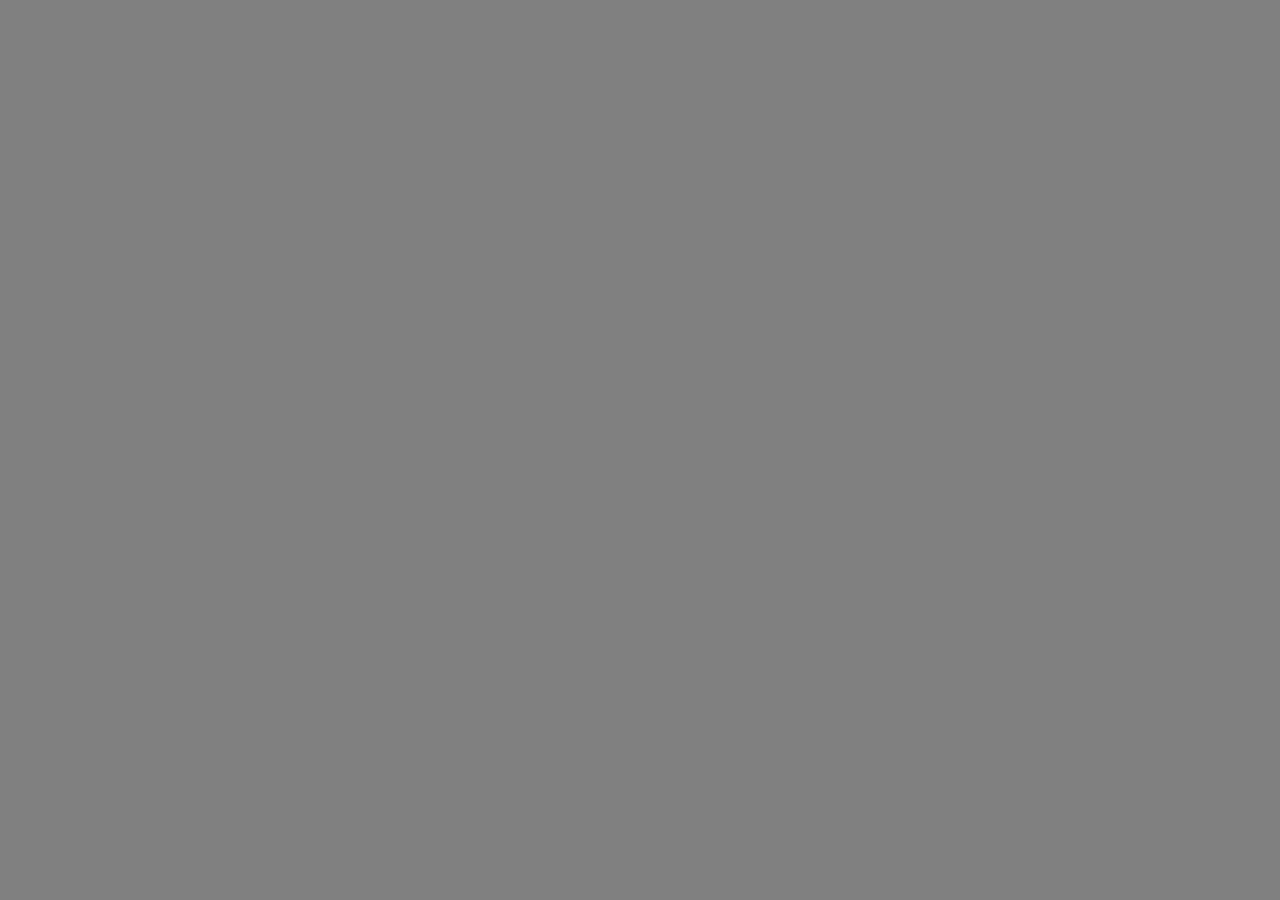
==== local_storage_tasks/task-15/index.html @ eef1e6c6 "Выполнил задачу №14" ====
<!DOCTYPE html>
  <head>
    <meta charset="UTF-8">
    <meta name="viewport" content="width=device-width, initial-scale=1.0">
    <meta http-equiv="X-UA-Compatible" content="ie=edge">
    <title>Local storage task #15</title>
    <link href="styles.css" rel="stylesheet" type="text/css">
  </head>
  <body>
    <script src="scripts.js" type="text/javascript"></script>
  </body>
</html>
---- local_storage_tasks/task-15/styles.css ----
body {
  background-color: grey;
}
.container {
  width: 600px;
  height: 400px;
  background-color: black;
  border: 1px solid white;
  display: flex;
  justify-content: center;
  align-items: center;
}
.rectangle {
  width: 300px;
  height: 100px;
  background-color: white;
  border: 1px solid black;
  display: flex;
  justify-content: center;
  align-items: center;
}
.button {
  width: 120px;
  height: 40px;
}
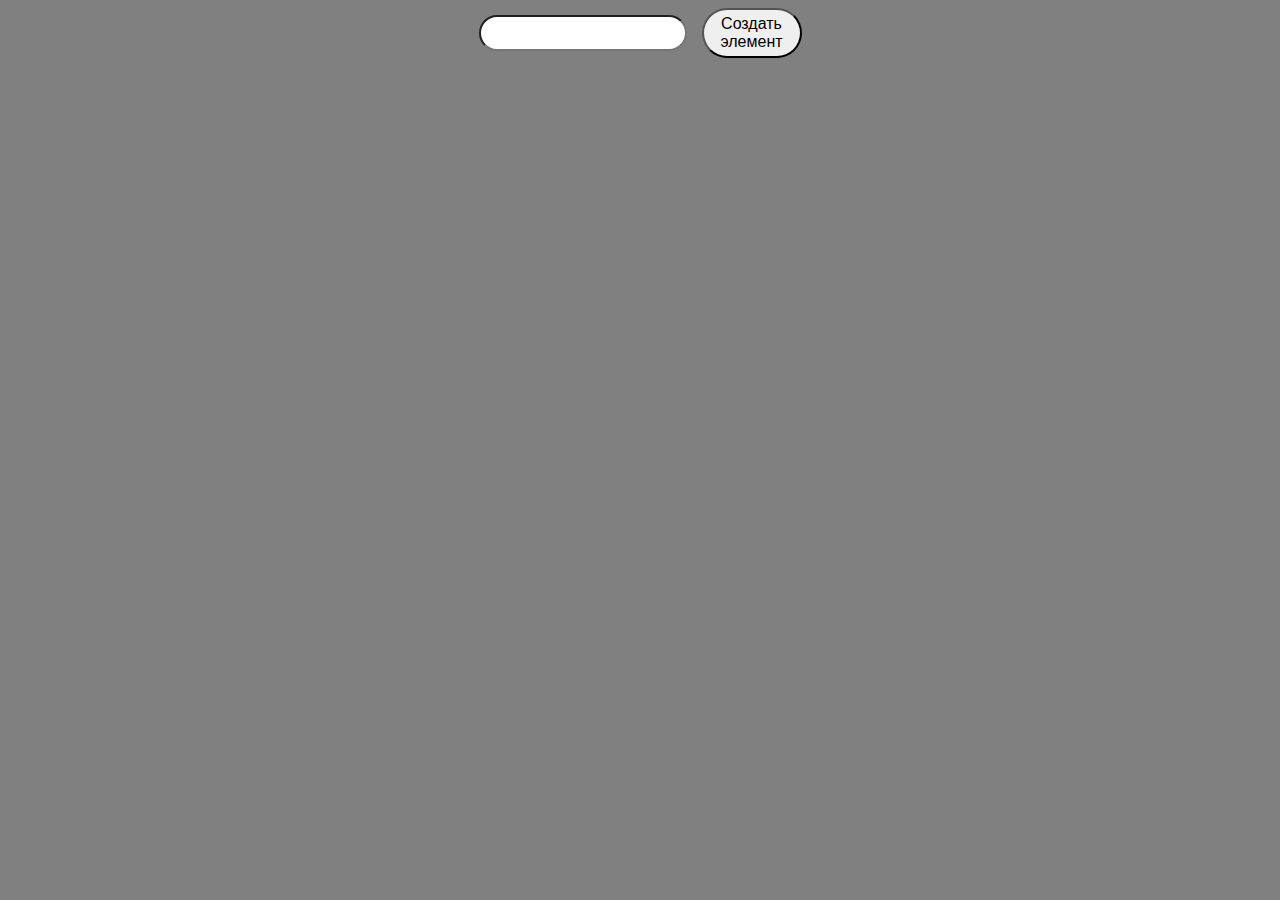
==== commit b38a681b: "Выполнил все 15 задач по LocalStorage" ====
--- a/local_storage_tasks/task-15/index.html
+++ b/local_storage_tasks/task-15/index.html
@@ -7,6 +7,10 @@
     <link href="styles.css" rel="stylesheet" type="text/css">
   </head>
   <body>
+    <div class="header">
+      <input class="input">
+      <button class="button">Создать элемент</button>
+    </div>
     <script src="scripts.js" type="text/javascript"></script>
   </body>
 </html>
--- a/local_storage_tasks/task-15/styles.css
+++ b/local_storage_tasks/task-15/styles.css
@@ -1,25 +1,69 @@
 body {
   background-color: grey;
+  display: flex;
+  flex-direction: column;
+  align-items: center;
+  justify-content: center;
 }
-.container {
-  width: 600px;
-  height: 400px;
-  background-color: black;
-  border: 1px solid white;
-  display: flex;
-  justify-content: center;
-  align-items: center;
+  .header {
+    display: flex;
+    align-items: center;
+    justify-content: center
+  }
+    .input {
+      width: 200px;
+      height: 30px;
+      border-radius: 50px;
+      text-align: center;
+      font-size: 18px;
+    }
+    .button {
+      width: 100px;
+      height: 50px;
+      border-radius: 50px;
+      margin-left: 15px;
+      font-size: 16px;
+    }
+  .container {
+    width: 400px;
+    height: 50px;
+    display: flex;
+    justify-content: center;
+    align-items: center;
+    margin-top: 10px;
+  }
+  .rectangle {
+    width: 300px;
+    height: 100%;
+    background-color: white;
+    border: 1px solid black;
+    display: flex;
+    justify-content: center;
+    align-items: center;
+  }
+  .del {
+    width: 40px;
+    height: 40px;
+    border-radius: 40px;
+    margin-left: 15px;
+  }
+
+.animated {
+  animation: slideup 0.5s linear; 
 }
-.rectangle {
-  width: 300px;
-  height: 100px;
-  background-color: white;
-  border: 1px solid black;
-  display: flex;
-  justify-content: center;
-  align-items: center;
+
+.reverse {
+  animation-direction: reverse;
 }
-.button {
-  width: 120px;
-  height: 40px;
+
+@keyframes slideup {
+  from {
+    transform: scale(1, 0);
+    height: 0;
+  }
+
+  to {
+    transform: scale(1, 1);
+    height: 50px;
+  }
 }
